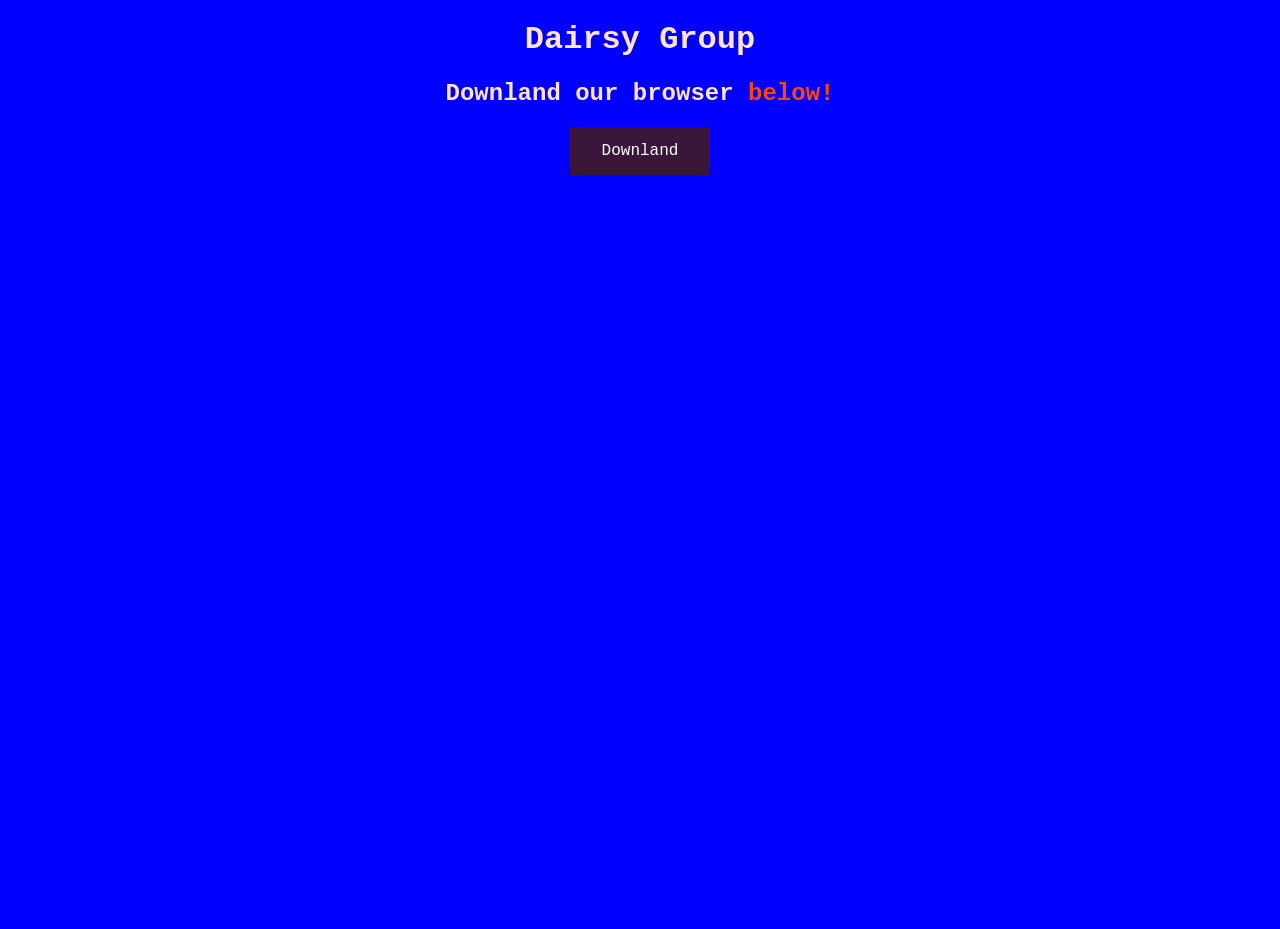
==== index.html @ bd78d4fc "Add files via upload" ====
<!DOCTYPE html>
<html lang="en">
<head>
    <meta charset="UTF-8">
    <meta http-equiv="X-UA-Compatible" content="IE=edge">
    <meta name="viewport" content="width=device-width, initial-scale=1.0">
    <link rel="stylesheet" href="css/style.css">
    <title>Dairsy Group</title>
</head>
<body>
<h1 class="paraqraf">Dairsy Group</h1>
<h2 class="paraqraf">Downland our browser <b class="git" class>below!</b></h2>
<center><a href="https://drive.google.com/drive/folders/1HngG7ueDCkS0P7qNHPaABYdisalitEtO?usp=sharing"><button class="button">Downland</button></a></center>

</body>
</html>
---- css/style.css ----
.middle-text {
    text-align: center;
}

body{
    color: bisque;
    font-family: 'Courier New', Courier, monospace;
    background: blue url('https://instapik.ru/wp-content/uploads/2020/08/dark-background.jpg') no-repeat center center;
    height: 100vh;
    background-size: cover;
    background-attachment: fixed;

}
.paraqraf {
    text-align: center;
}
.button {
    font-family: 'Courier New', Courier, monospace;
    background-color: rgb(58, 23, 58);
    border: none;
    color: white;
    padding: 15px 32px;
    text-align: center;
    text-decoration: none;
    display: inline-block;
    font-size: 16px;
}
.git {
    color: orangered;
}
.round {
    border-radius: 100px; 
    border: 3px solid rgb(58, 23, 58);
    box-shadow: 0 0 7px #666; 
}
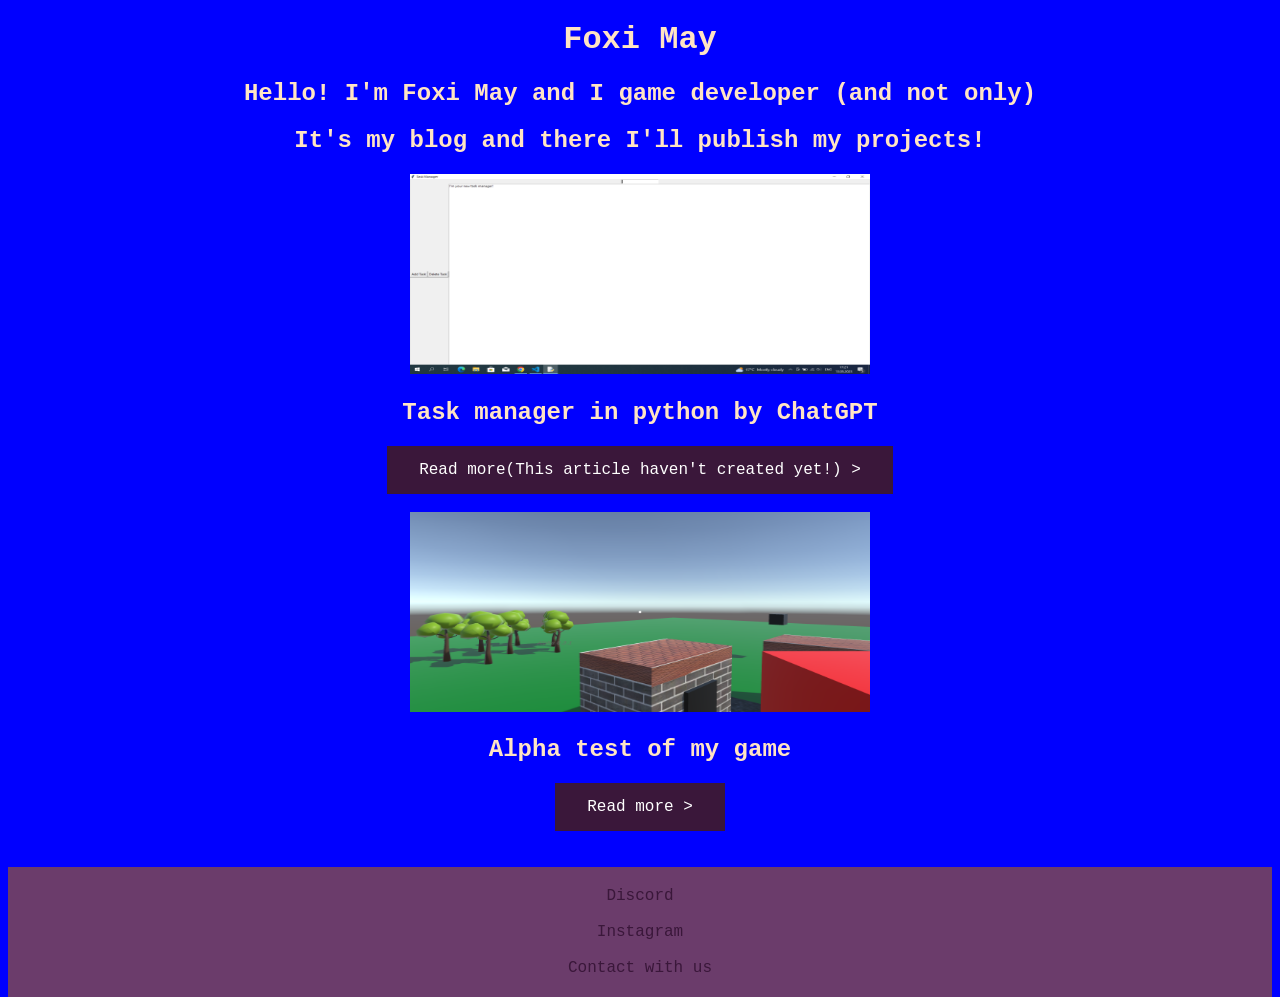
==== commit 15f0d8b2: "Add files via upload" ====
--- a/index.html
+++ b/index.html
@@ -5,12 +5,35 @@
     <meta http-equiv="X-UA-Compatible" content="IE=edge">
     <meta name="viewport" content="width=device-width, initial-scale=1.0">
     <link rel="stylesheet" href="css/style.css">
-    <title>Dairsy Group</title>
+    <title>Foxi May</title>
 </head>
 <body>
-<h1 class="paraqraf">Dairsy Group</h1>
-<h2 class="paraqraf">Downland our browser <b class="git" class>below!</b></h2>
-<center><a href="https://drive.google.com/drive/folders/1HngG7ueDCkS0P7qNHPaABYdisalitEtO?usp=sharing"><button class="button">Downland</button></a></center>
+<h1 class="paraqraf">Foxi May</h1>
+<h2 class="paraqraf">Hello! I'm Foxi May and I game developer (and not only)</h2>
+<h2 class="paraqraf">It's my blog and there I'll publish my projects!</h2>
+
+<center><img src="img/tasks.png" alt="" width="460" height="200"></center>
+<h2 class="paraqraf">Task manager in python by ChatGPT</h2>
+<center><a href=""><button class="button" id="myButton">Read more(This article haven't created yet!) ></button></a></center>
+
+<br>
+
+<center><img src="img/g1.png" alt="" width="460" height="200"></center>
+<h2 class="paraqraf">Alpha test of my game</h2>
+<center><a href="b1.html"><button class="button">Read more ></button></a></center>
+
+<br><br>
+<footer>
+    <div class="container">
+      <a href="https://discord.gg/EumPJDqZ">Discord</a>
+      <br>
+      <br>
+      <a href="https://www.instagram.com/dairsy_group/?igshid=ZDdkNTZiNTM%3D">Instagram</a>
+      <br>
+      <br>
+      <a href="mailto:foxi.may.pod.prikriteem@gmail.com">Contact with us</a>
+    </div>
+</footer>
 
 </body>
 </html>
--- a/css/style.css
+++ b/css/style.css
@@ -32,4 +32,64 @@
     border-radius: 100px; 
     border: 3px solid rgb(58, 23, 58);
     box-shadow: 0 0 7px #666; 
-}+}
+.round {
+    border: 3px solid rgb(58, 23, 58);
+    box-shadow: 0 0 7px #666;
+}
+.p{
+    padding: 100px;
+}
+blockquote {
+    margin: 0;
+    color: #3a173a;
+    padding: 30px 30px 30px 60px;
+    border-left: 8px solid #3a173a;
+    position: relative;
+    background: #6b3c6b;
+    font-family: 'Lato', sans-serif;
+    font-weight: 300;
+    
+ }
+
+ blockquote:before {
+    content: "\201C";
+    font-family: Arial;
+    color: #201120;
+    font-size: 70px;
+    position: absolute;
+    left: 15px;
+    top: 5px;
+ }
+
+ blockquote p {
+    font-style: italic;
+    font-size: 24px;
+    margin-top: 0;
+ }
+ footer {
+    background-color: #6b3c6b;
+    color: #fff;
+    padding: 20px;
+    text-align: center;
+  }
+  
+  .container {
+    max-width: 960px;
+    margin: 0 auto;
+  }
+  
+  p {
+    margin: 0;
+  }
+  a {
+    color: #3a173a;
+    text-decoration: none;
+    border-bottom: 1px solid transparent;
+    transition: border-bottom 0.2s ease-in-out;
+  }
+  
+  a:hover {
+    border-bottom: 1px solid #3a173a;
+  }
+   
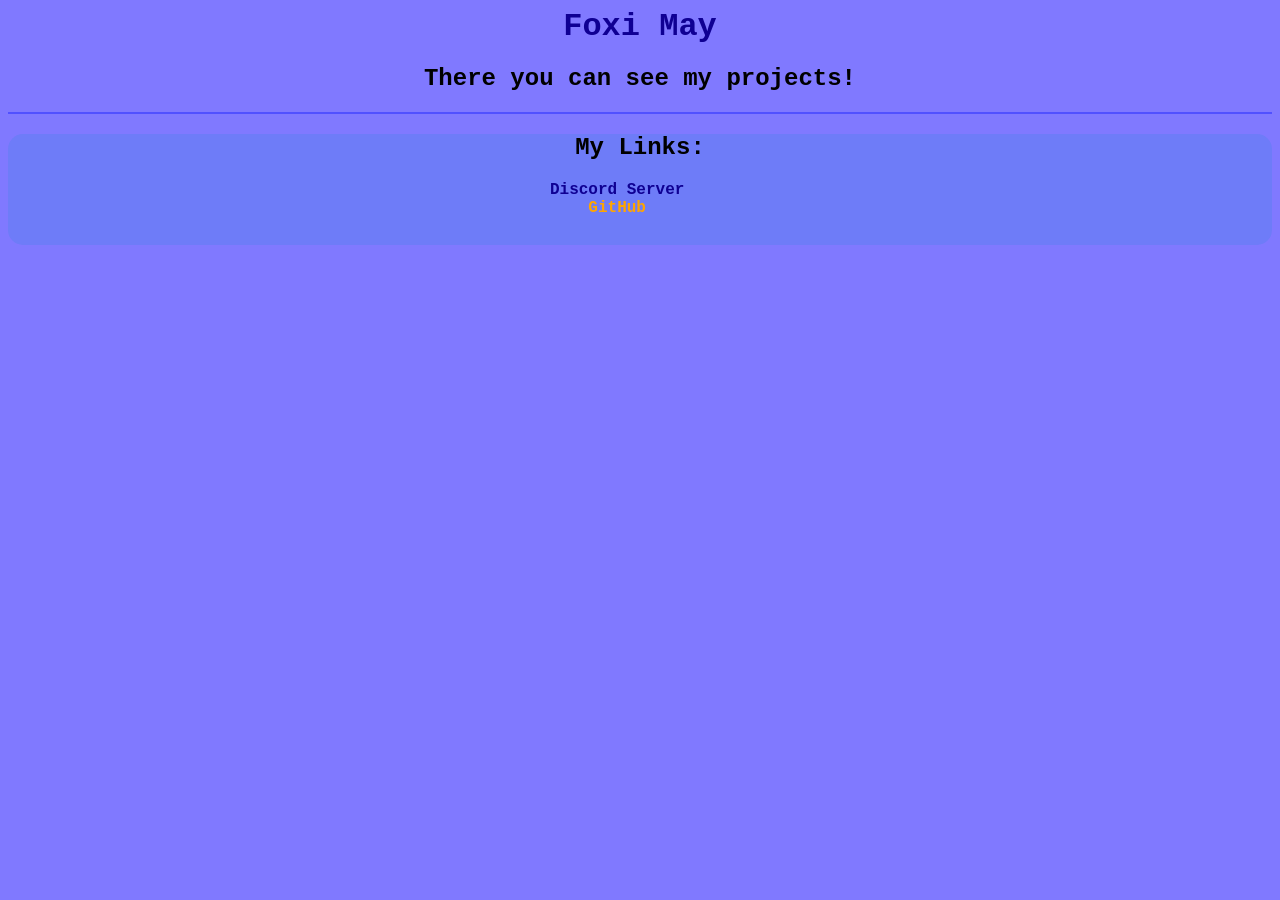
==== commit ca6f0d14: "v1" ====
--- a/index.html
+++ b/index.html
@@ -2,38 +2,29 @@
 <html lang="en">
 <head>
     <meta charset="UTF-8">
-    <meta http-equiv="X-UA-Compatible" content="IE=edge">
     <meta name="viewport" content="width=device-width, initial-scale=1.0">
+    <title>Foxi May</title>
     <link rel="stylesheet" href="css/style.css">
-    <title>Foxi May</title>
 </head>
 <body>
-<h1 class="paraqraf">Foxi May</h1>
-<h2 class="paraqraf">Hello! I'm Foxi May and I game developer (and not only)</h2>
-<h2 class="paraqraf">It's my blog and there I'll publish my projects!</h2>
+  <center>
+    <a href="index.html" class="header link ">Foxi May</a>
+    <h2>There you can see my projects!</h2>
+    <hr>
+  </center>
 
-<center><img src="img/tasks.png" alt="" width="460" height="200"></center>
-<h2 class="paraqraf">Task manager in python by ChatGPT</h2>
-<center><a href=""><button class="button" id="myButton">Read more(This article haven't created yet!) ></button></a></center>
+  <center>
+    <div class="links">
+      <h2>My Links:</h2>
+      <ul>
+        <li><a href="https://discord.gg/Ywwh68dzBx" class="link">Discord Server</a></li>
+        <li><a href="https://github.com/foximaychik" class="git link">GitHub</a></li>
+      </ul>
+    </div>
+  </center>
 
-<br>
 
-<center><img src="img/g1.png" alt="" width="460" height="200"></center>
-<h2 class="paraqraf">Alpha test of my game</h2>
-<center><a href="b1.html"><button class="button">Read more ></button></a></center>
 
-<br><br>
-<footer>
-    <div class="container">
-      <a href="https://discord.gg/EumPJDqZ">Discord</a>
-      <br>
-      <br>
-      <a href="https://www.instagram.com/dairsy_group/?igshid=ZDdkNTZiNTM%3D">Instagram</a>
-      <br>
-      <br>
-      <a href="mailto:foxi.may.pod.prikriteem@gmail.com">Contact with us</a>
-    </div>
-</footer>
-
+  <script scr="js/script.js"></script>
 </body>
 </html>
--- a/css/style.css
+++ b/css/style.css
@@ -1,95 +1,77 @@
-.middle-text {
-    text-align: center;
+body {
+    background: rgb(128, 121, 255);
+    font-family: 'Courier New', Courier, monospace;
 }
 
-body{
-    color: bisque;
+button {
+    font-weight: bold;
     font-family: 'Courier New', Courier, monospace;
-    background: blue url('https://instapik.ru/wp-content/uploads/2020/08/dark-background.jpg') no-repeat center center;
-    height: 100vh;
-    background-size: cover;
-    background-attachment: fixed;
+}
 
+hr {
+    border: 1px solid rgb(81, 81, 255);
 }
-.paraqraf {
-    text-align: center;
+
+li {
+    list-style-type: none;
+    padding-right: 7%;
 }
-.button {
-    font-family: 'Courier New', Courier, monospace;
-    background-color: rgb(58, 23, 58);
-    border: none;
-    color: white;
-    padding: 15px 32px;
+.log {
+    transition: 0.5s;
+    background-color: blue;
+    color: rgb(163, 255, 224);
+    border-radius: 5px;
+    border: 0px;
+    width: 20%;
+    height: 30px;
+}
+
+.log:hover {
+    background-color: rgb(97, 97, 255);
+    transition: 0.5s;
+    transform: scale(1.1);
+}
+
+.log:active {
+    background-color: rgb(0, 0, 163);
+    transition: 0.2s;
+    transform: scale(1.1);
+}
+
+.link {
+    font-weight: bold;
+    transition: 0.5s;
+    color: rgb(15, 0, 147);
+    font-size: 100%;
     text-align: center;
     text-decoration: none;
-    display: inline-block;
-    font-size: 16px;
 }
+
+.link:hover {
+    transition: all 0.5s;
+    color: rgb(60, 0, 255);
+    font-size: 110%;
+    text-decoration: underline;
+}
+
+.header {
+    font-size: 200%;
+}
+
+.header:hover {
+    font-size: 230%;
+}
+
 .git {
-    color: orangered;
+    color: orange;
 }
-.round {
-    border-radius: 100px; 
-    border: 3px solid rgb(58, 23, 58);
-    box-shadow: 0 0 7px #666; 
+
+.git:hover {
+    color: rgb(255, 209, 125);
 }
-.round {
-    border: 3px solid rgb(58, 23, 58);
-    box-shadow: 0 0 7px #666;
-}
-.p{
-    padding: 100px;
-}
-blockquote {
-    margin: 0;
-    color: #3a173a;
-    padding: 30px 30px 30px 60px;
-    border-left: 8px solid #3a173a;
-    position: relative;
-    background: #6b3c6b;
-    font-family: 'Lato', sans-serif;
-    font-weight: 300;
-    
- }
-
- blockquote:before {
-    content: "\201C";
-    font-family: Arial;
-    color: #201120;
-    font-size: 70px;
-    position: absolute;
-    left: 15px;
-    top: 5px;
- }
-
- blockquote p {
-    font-style: italic;
-    font-size: 24px;
-    margin-top: 0;
- }
- footer {
-    background-color: #6b3c6b;
-    color: #fff;
-    padding: 20px;
-    text-align: center;
-  }
-  
-  .container {
-    max-width: 960px;
-    margin: 0 auto;
-  }
-  
-  p {
-    margin: 0;
-  }
-  a {
-    color: #3a173a;
-    text-decoration: none;
-    border-bottom: 1px solid transparent;
-    transition: border-bottom 0.2s ease-in-out;
-  }
-  
-  a:hover {
-    border-bottom: 1px solid #3a173a;
-  }
-   +.links {
+    background-color: rgb(110, 124, 248);
+    border-radius: 15px;
+    border-color: azure;
+    padding-bottom: 1%;
+}
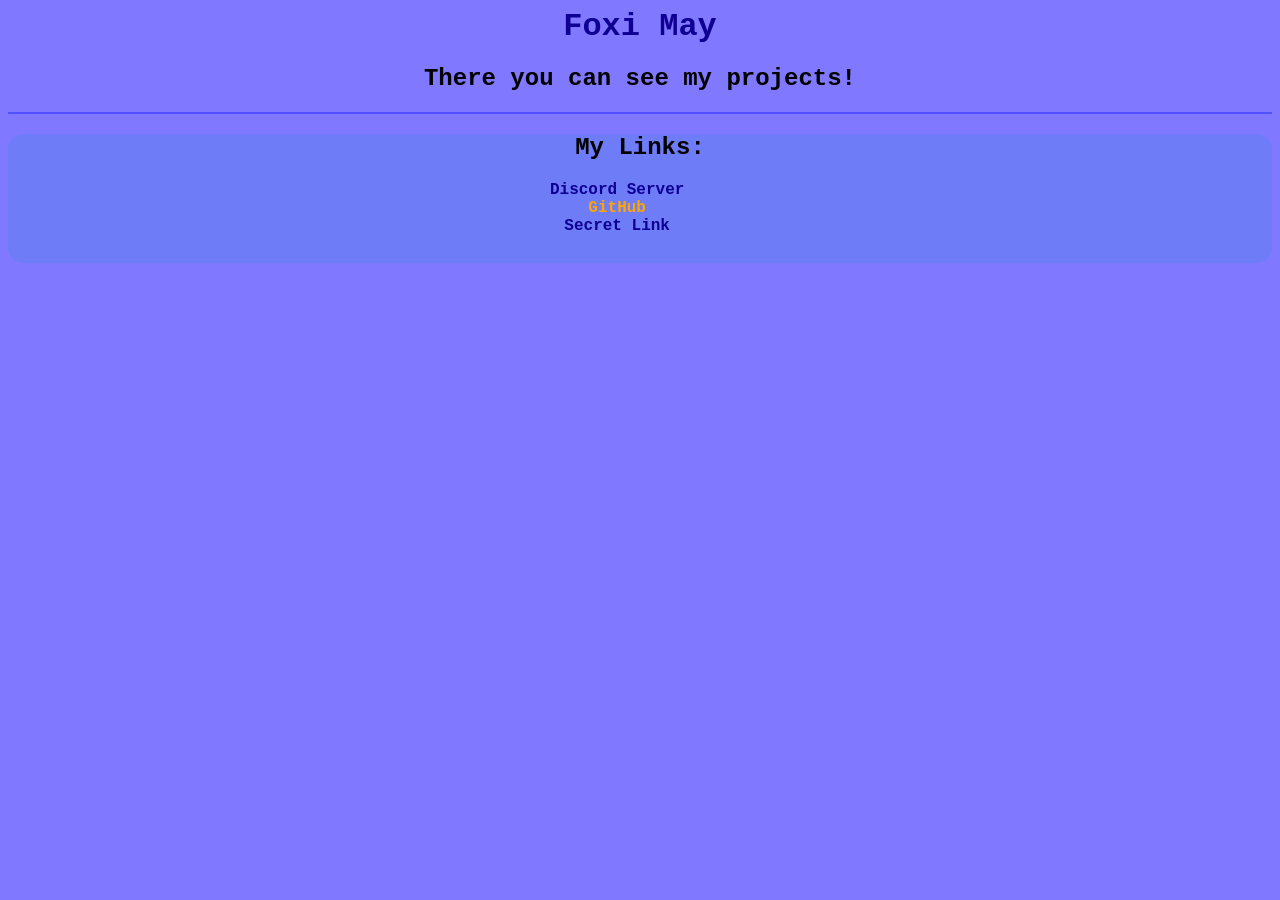
==== commit 85b4fa13: "Update index.html" ====
--- a/index.html
+++ b/index.html
@@ -19,6 +19,7 @@
       <ul>
         <li><a href="https://discord.gg/Ywwh68dzBx" class="link">Discord Server</a></li>
         <li><a href="https://github.com/foximaychik" class="git link">GitHub</a></li>
+        <li><a herf="foximaychik.github.io" class="link">Secret Link</a></li>
       </ul>
     </div>
   </center>
@@ -27,4 +28,4 @@
 
   <script scr="js/script.js"></script>
 </body>
-</html>+</html>
